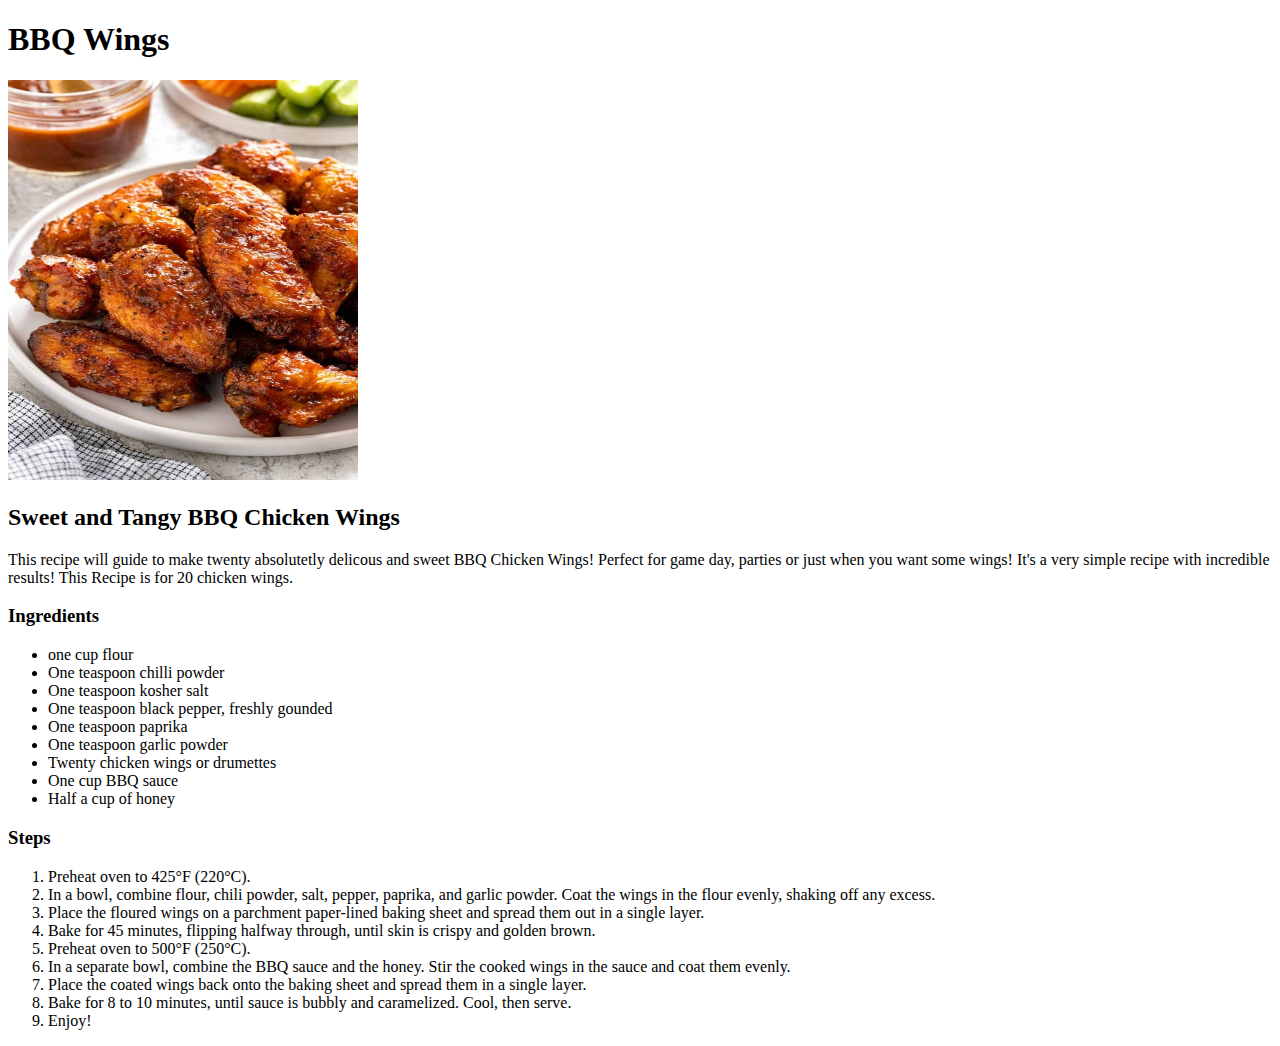
==== recipes/bbqwings.html @ ecc2688a "Created bbqwings.html file with header. ingredients, steps and an image. Also created a proper title" ====
<!DOCTYPE html>
<html lang="en">
<head>
    <meta charset="UTF-8">
    <meta name="viewport" content="width=device-width, initial-scale=1.0">
    <title>BBQ Wings</title>
</head>
<body>
    <h1>BBQ Wings</h1>
    <img src="../images/bbqchicken.jpg" alt="Barbeque Chicken" height="400" width="350">
    <h2>Sweet and Tangy BBQ Chicken Wings</h2>
    <p>This recipe will guide to make twenty absolutetly delicous and sweet BBQ Chicken Wings!
        Perfect for game day, parties or just when you want some wings! 
        It's a very simple recipe with incredible results! This Recipe is for 20 chicken wings.
    </p>
    <h3>Ingredients</h3>
    <!--Ingredients provided by tasty.co-->
    <ul>
        <li>one cup flour</li>
        <li>One teaspoon chilli powder</li>
        <li>One teaspoon kosher salt</li>
        <li>One teaspoon black pepper, freshly gounded</li>
        <li>One teaspoon paprika</li>
        <li>One teaspoon garlic powder</li>
        <li>Twenty chicken wings or drumettes</li>
        <li>One cup BBQ sauce</li>
        <li>Half a cup of honey</li>
    </ul>
    <h3>Steps</h3>
    <!--Steps provided by tasty.co-->
    <ol>
        <li>Preheat oven to 425°F (220°C).</li>
        <li>In a bowl, combine flour, chili powder, salt, pepper, paprika, and garlic powder. 
            Coat the wings in the flour evenly, shaking off any excess.</li>
        <li>Place the floured wings on a parchment paper-lined baking sheet and spread them out in a single layer.</li>
        <li>Bake for 45 minutes, flipping halfway through, until skin is crispy and golden brown.</li>
        <li>Preheat oven to 500°F (250°C).</li>
        <li>In a separate bowl, combine the BBQ sauce and the honey. Stir the cooked wings in the sauce and coat them evenly.</li>
        <li>Place the coated wings back onto the baking sheet and spread them in a single layer.</li>
        <li>Bake for 8 to 10 minutes, until sauce is bubbly and caramelized. Cool, then serve.</li>
        <li>Enjoy!</li>
    </ol>
</body>
</html>
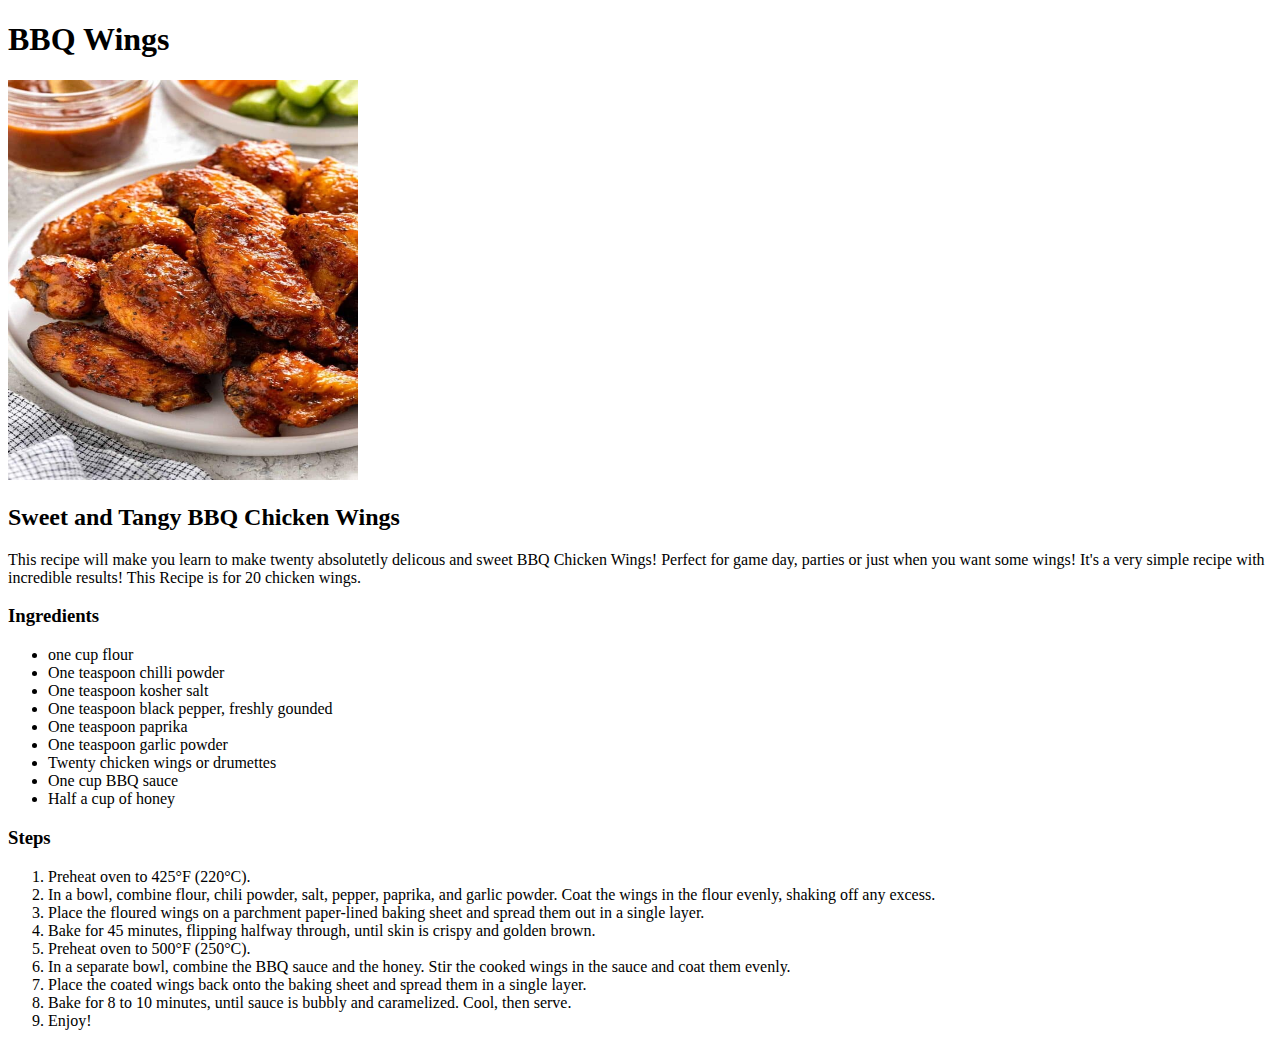
==== commit a18bd03c: "Created a macandcheese.html file which iincludes header, ingredients, steps and an image" ====
--- a/recipes/bbqwings.html
+++ b/recipes/bbqwings.html
@@ -3,13 +3,13 @@
 <head>
     <meta charset="UTF-8">
     <meta name="viewport" content="width=device-width, initial-scale=1.0">
-    <title>BBQ Wings</title>
+    <title>BBQ Wings Recipe</title>
 </head>
 <body>
     <h1>BBQ Wings</h1>
     <img src="../images/bbqchicken.jpg" alt="Barbeque Chicken" height="400" width="350">
     <h2>Sweet and Tangy BBQ Chicken Wings</h2>
-    <p>This recipe will guide to make twenty absolutetly delicous and sweet BBQ Chicken Wings!
+    <p>This recipe will make you learn to make twenty absolutetly delicous and sweet BBQ Chicken Wings!
         Perfect for game day, parties or just when you want some wings! 
         It's a very simple recipe with incredible results! This Recipe is for 20 chicken wings.
     </p>
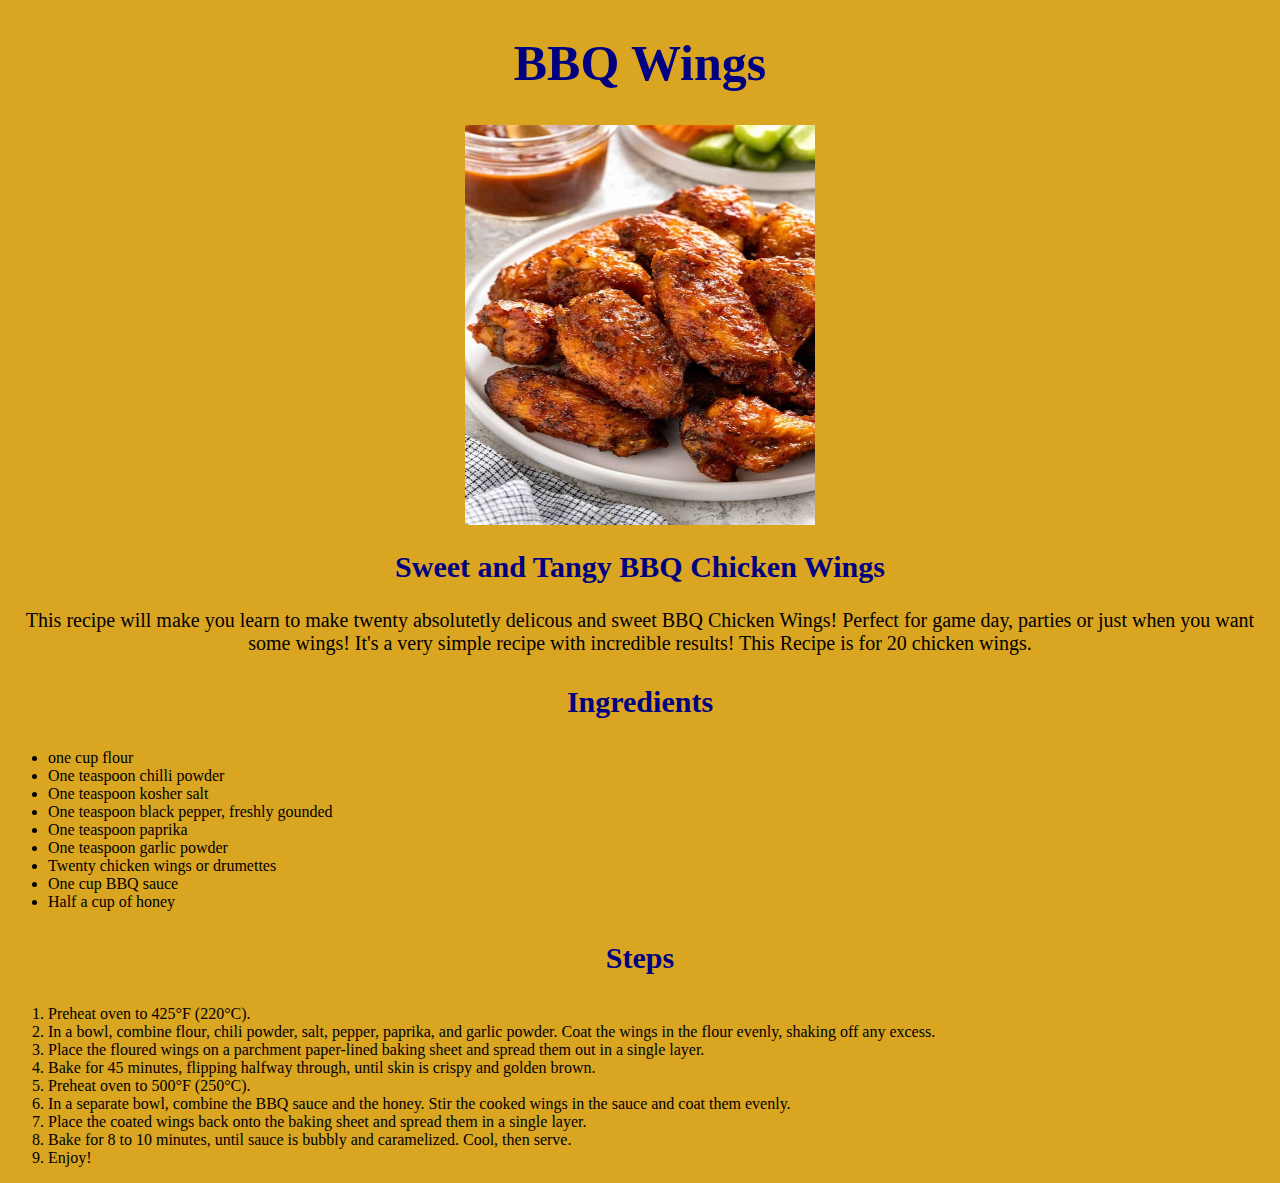
==== commit 77b80ce6: "Created a style folder for css files. Added css to to index.html and the recipe html files." ====
--- a/recipes/bbqwings.html
+++ b/recipes/bbqwings.html
@@ -4,6 +4,7 @@
     <meta charset="UTF-8">
     <meta name="viewport" content="width=device-width, initial-scale=1.0">
     <title>BBQ Wings Recipe</title>
+    <link rel="stylesheet" href="../style/recipe.css">
 </head>
 <body>
     <h1>BBQ Wings</h1>
--- a/style/recipe.css
+++ b/style/recipe.css
@@ -0,0 +1,32 @@
+body
+{
+    background-color: goldenrod;
+}
+
+h1
+{
+    color: navy;
+    text-align: center;
+    font-size: 50px;
+    font-family: 'Brush Script MT' , cursive;
+}
+
+h2, h3
+{
+    color: navy;
+    text-align: center;
+    font-size: 30px;
+}
+
+p
+{
+    font-size: 20px;
+    text-align: center;
+}
+
+img
+{
+    display: block;
+    margin-left: auto;
+    margin-right: auto;
+}